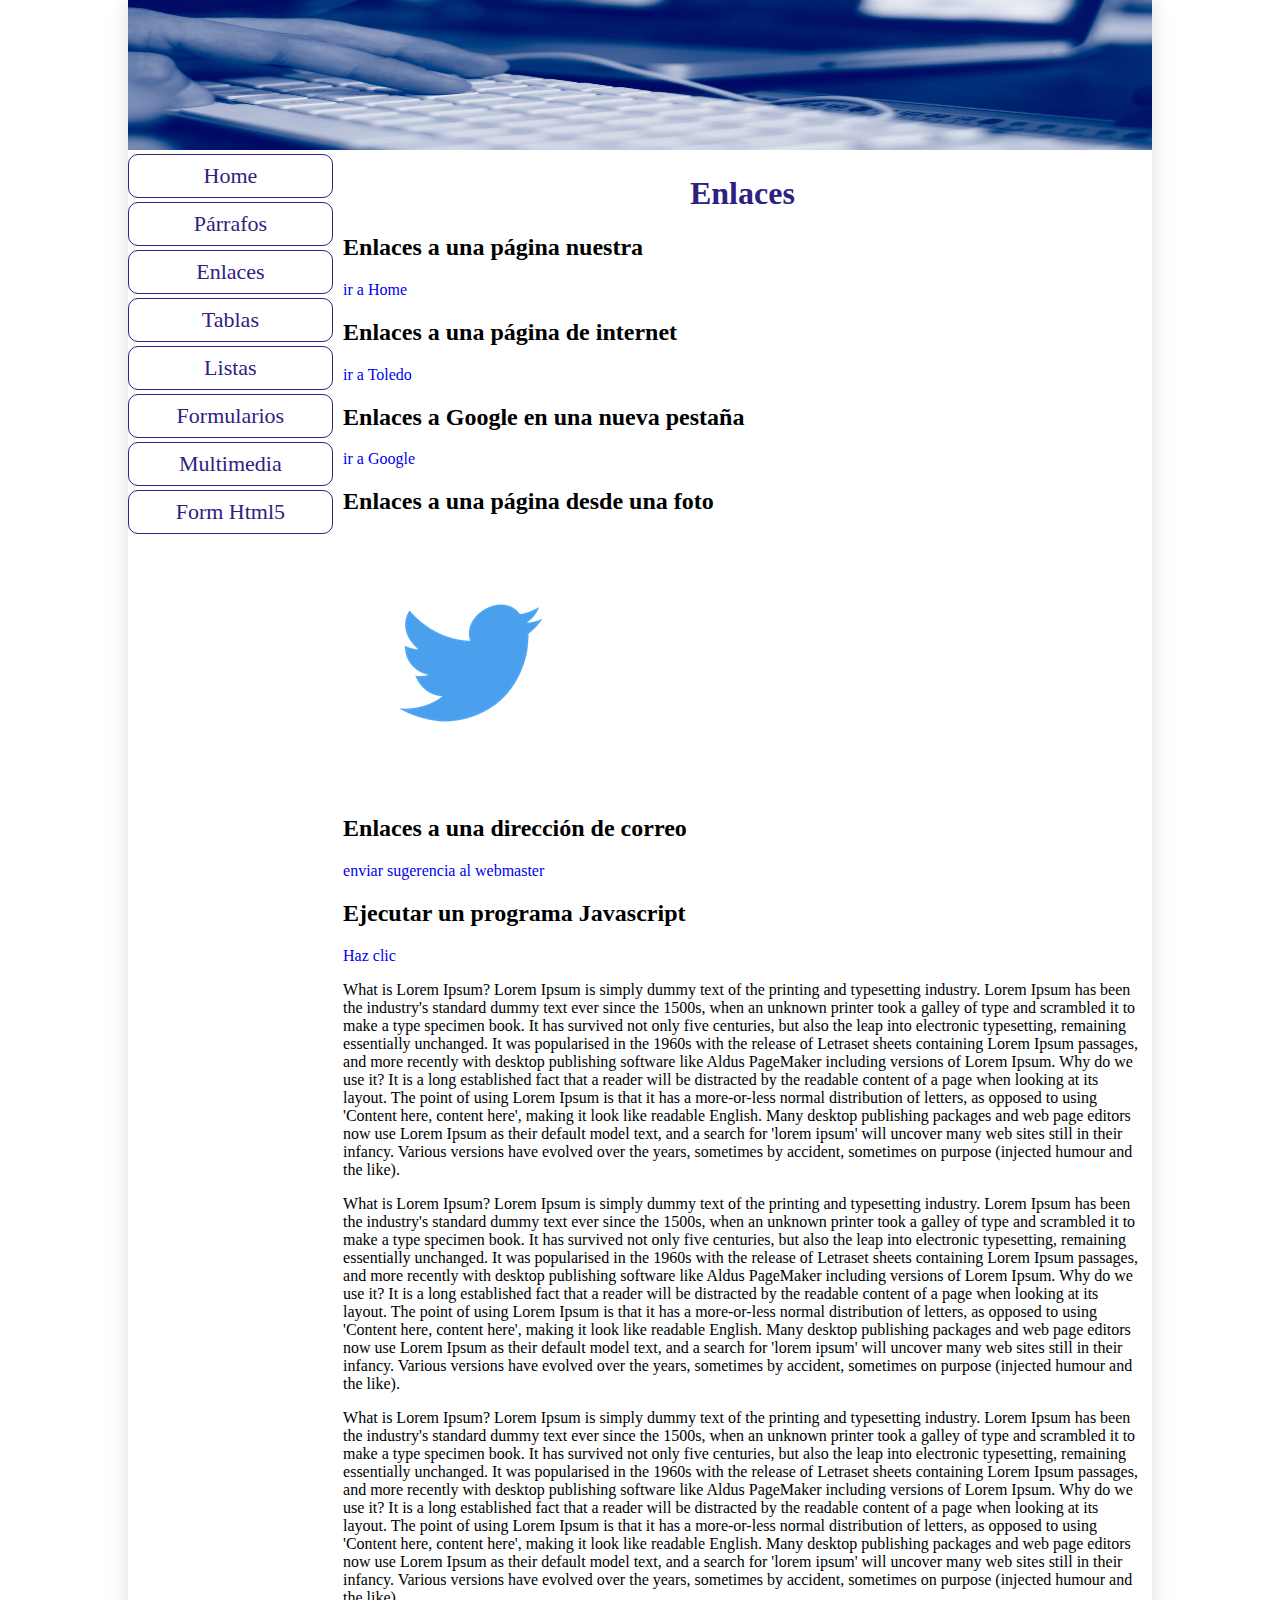
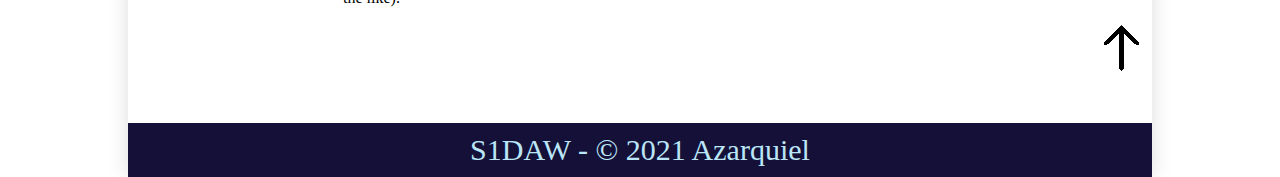
==== enlaces.html @ 28a3d7ba "final" ====
<!DOCTYPE html>
<html lang="en">

<head>
    <meta charset="UTF-8">
    <meta http-equiv="X-UA-Compatible" content="IE=edge">
    <meta name="viewport" content="width=device-width, initial-scale=1.0">
    <link rel="stylesheet" href="css/style.css">
    <title>HTML - CSS</title>
</head>

<body>
    <a name="arriba"></a>
    <div id="container">
        <header>
            <img src="img/computer.jpg" alt="computer">
        </header>
        <div id="principal">
            <nav>
                <ul>
                    <a href="index.html">
                        <li>Home</li>
                    </a>
                    <a href="parrafos.html">
                        <li>Párrafos</li>
                    </a>
                    <a href="enlaces.html">
                        <li>Enlaces</li>
                    </a>
                    <a href="tablas.html">
                        <li>Tablas</li>
                    </a>
                    <a href="listas.html">
                        <li>Listas</li>
                    </a>
                    <a href="formu.html">
                        <li>Formularios</li>
                    </a>
                    <a href="multimedia.html">
                        <li>Multimedia</li>
                    </a>
                    <a href="formhtml5.html">
                        <li>Form Html5</li>
                    </a>
                </ul>
            </nav>
            <div id="contenido">
                <div id="enlaces">
                    <h1 class="titulo">Enlaces</h1>
                    <h2>Enlaces a una página nuestra</h2>
                    <p><a href="index.html">ir a Home</a></p>
                    <h2>Enlaces a una página de internet</h2>
                    <p><a href="https://www.toledo.es/">ir a Toledo</a></p>
                    <h2>Enlaces a Google en una nueva pestaña</h2>
                    <p><a href="https://www.google.es/" target="_blank">ir a Google</a></p>
                    <h2>Enlaces a una página desde una foto</h2>
                    <p><a href="https://www.twitter.com/" target="_blank"><img src="img/logotwitter.png"
                                alt="twitter"></a></p>
                    <h2>Enlaces a una dirección de correo</h2>
                    <p><a href="mailto:webmaster@ies-azarquiel.es">enviar sugerencia al webmaster</a></p>
                    <h2>Ejecutar un programa Javascript</h2>
                    <p><a href="javascript:alert('Hola')">Haz clic</a></p>
                    <p>What is Lorem Ipsum?
                        Lorem Ipsum is simply dummy text of the printing and typesetting industry. Lorem Ipsum has been
                        the industry's standard dummy text ever since the 1500s, when an unknown printer took a galley
                        of type and scrambled it to make a type specimen book. It has survived not only five centuries,
                        but also the leap into electronic typesetting, remaining essentially unchanged. It was
                        popularised in the 1960s with the release of Letraset sheets containing Lorem Ipsum passages,
                        and more recently with desktop publishing software like Aldus PageMaker including versions of
                        Lorem Ipsum.

                        Why do we use it?
                        It is a long established fact that a reader will be distracted by the readable content of a page
                        when looking at its layout. The point of using Lorem Ipsum is that it has a more-or-less normal
                        distribution of letters, as opposed to using 'Content here, content here', making it look like
                        readable English. Many desktop publishing packages and web page editors now use Lorem Ipsum as
                        their default model text, and a search for 'lorem ipsum' will uncover many web sites still in
                        their infancy. Various versions have evolved over the years, sometimes by accident, sometimes on
                        purpose (injected humour and the like).
                    </p>
                    <p>What is Lorem Ipsum?
                        Lorem Ipsum is simply dummy text of the printing and typesetting industry. Lorem Ipsum has been
                        the industry's standard dummy text ever since the 1500s, when an unknown printer took a galley
                        of type and scrambled it to make a type specimen book. It has survived not only five centuries,
                        but also the leap into electronic typesetting, remaining essentially unchanged. It was
                        popularised in the 1960s with the release of Letraset sheets containing Lorem Ipsum passages,
                        and more recently with desktop publishing software like Aldus PageMaker including versions of
                        Lorem Ipsum.

                        Why do we use it?
                        It is a long established fact that a reader will be distracted by the readable content of a page
                        when looking at its layout. The point of using Lorem Ipsum is that it has a more-or-less normal
                        distribution of letters, as opposed to using 'Content here, content here', making it look like
                        readable English. Many desktop publishing packages and web page editors now use Lorem Ipsum as
                        their default model text, and a search for 'lorem ipsum' will uncover many web sites still in
                        their infancy. Various versions have evolved over the years, sometimes by accident, sometimes on
                        purpose (injected humour and the like).
                    </p>
                    <p>What is Lorem Ipsum?
                        Lorem Ipsum is simply dummy text of the printing and typesetting industry. Lorem Ipsum has been
                        the industry's standard dummy text ever since the 1500s, when an unknown printer took a galley
                        of type and scrambled it to make a type specimen book. It has survived not only five centuries,
                        but also the leap into electronic typesetting, remaining essentially unchanged. It was
                        popularised in the 1960s with the release of Letraset sheets containing Lorem Ipsum passages,
                        and more recently with desktop publishing software like Aldus PageMaker including versions of
                        Lorem Ipsum.

                        Why do we use it?
                        It is a long established fact that a reader will be distracted by the readable content of a page
                        when looking at its layout. The point of using Lorem Ipsum is that it has a more-or-less normal
                        distribution of letters, as opposed to using 'Content here, content here', making it look like
                        readable English. Many desktop publishing packages and web page editors now use Lorem Ipsum as
                        their default model text, and a search for 'lorem ipsum' will uncover many web sites still in
                        their infancy. Various versions have evolved over the years, sometimes by accident, sometimes on
                        purpose (injected humour and the like).
                    </p>
                    <p class="text-derecha"><a href="#arriba"><img src="img/flecha_arriba.png" alt="arriba"></a></p>
                </div>
            </div>
            <div class="cb"></div>

        </div>
        <footer>
            S1DAW - &copy; 2021 Azarquiel
        </footer>
    </div>
</body>

</html>
---- css/style.css ----
body {
    margin: 0;
}
#container {
    width: 80%;
    margin: 0 auto;
    box-shadow: 0 0 20px gainsboro;
}

header img {
    width: 100%;
    height: 150px;
}
nav {
    width: 20%;
    float: left;
}
#contenido {
    width: 78%;
    float: right;
    padding: 0 1% 30px 1%;
}
footer {
    background-color: rgb(21, 16, 56);
    color: rgb(187, 230, 247);
    font-size: 30px;
    text-align: center;
    padding: 10px;
}
.cb {
    clear: both;
}
nav ul, nav li {
    padding: 0;
    margin: 0;
}
nav li {
    list-style-type: none;
    text-align: center;
    color: rgb(46, 33, 129);
    font-size: 22px;
    border: solid 1px rgb(46, 33, 129);
    padding: 8px;
    border-radius: 10px;
    margin-bottom: 4px;
}
nav ul li:hover {
    color: rgb(195, 216, 248);
    background-color: rgb(21, 16, 56);
}
a {
    text-decoration: none;
}
.text-azulo {
    color: rgb(46, 33, 129);
}
#home {
    text-align: center;
}
.titulo {
    color: rgb(46, 33, 129);
    text-align: center;
}
.etiqueta{
    color: red;
    font-size: 34px;
}
.text-derecha {
    text-align: right;
}


#tablas {
    text-align: center;
}

#tabla-default table{
    width: 80%;
    margin: 0 auto;
}
#tabla-default th{
    background-color: rgb(46, 33, 129);
    color: cyan;
    font-size: 28px;
}
#tabla-default td{
    background-color: cyan;
    color: rgb(46, 33, 129);
    font-size: 20px;
}


#tabla-celdas-combinadas table{
    width: 80%;
    margin: 0 auto;
}
#tabla-celdas-combinadas th{
    background-color: #20a336;
    color: yellow;
    font-size: 28px;
}
#tabla-celdas-combinadas td{
    background-color: yellow;
    color: #20a336;
    font-size: 20px;
}


#tabla-parimpar table{
    width: 80%;
    margin: 0 auto;
}
#tabla-parimpar th{
    background-color: #440744;
    color: #b3c969;
    font-size: 28px;
}
#tabla-parimpar tr:nth-child(odd) {
    background-color: #f8f8d4;
    font-size: 20px;
}
#tabla-parimpar tr:nth-child(even) {
    background-color: #f8dcf8;
    color: #7a3e51;
    font-size: 20px;
}

#tabla-horario table{
    width: 80%;
    margin: 0 auto;
}
#tabla-horario table, #tabla-horario td, #tabla-horario th{
    border: solid 1px grey;
    font-family: Arial, Helvetica, sans-serif;
}
#tabla-horario th{
    color: #3a7b77;
}
#curso {
    font-size: x-large;
    font-style: italic;
}
#dias {
    font-weight: normal;
}
.FOL {
    background-color:#ffd231;
}
.ENDE {
    background-color:#8080c0;
}
.BDD {
    background-color:#81ff81;
}
.ING {
    background-color:#eff0c8;
}
.LMSG {
    background-color:#fe8081;
}
.SISI {
    background-color:#c9a0c8;
}
.PROG {
    background-color:#96dc96;
}


#custom_desordenada li {
    list-style-type: square;
}
#custom_desordenada li li{
    list-style-type: disc;
}
#custom_desordenada li li li{
    list-style-type: circle;
}

#custom_ordenada li {
    list-style-type: lower-alpha;
}
#custom_ordenada li li{
    list-style-image: url(../img/corazon16.png);
}
#custom_ordenada li li li{
    list-style-type: upper-roman;
    list-style-image: none;
}
#listas dt {
    color: blue;
    font-weight: bold;
}

#formulario_inicial fieldset{
    width: 40%;
}

#formulario_grande fieldset{
    width: 60%;
}


#multimedia {
    text-align: center;
}
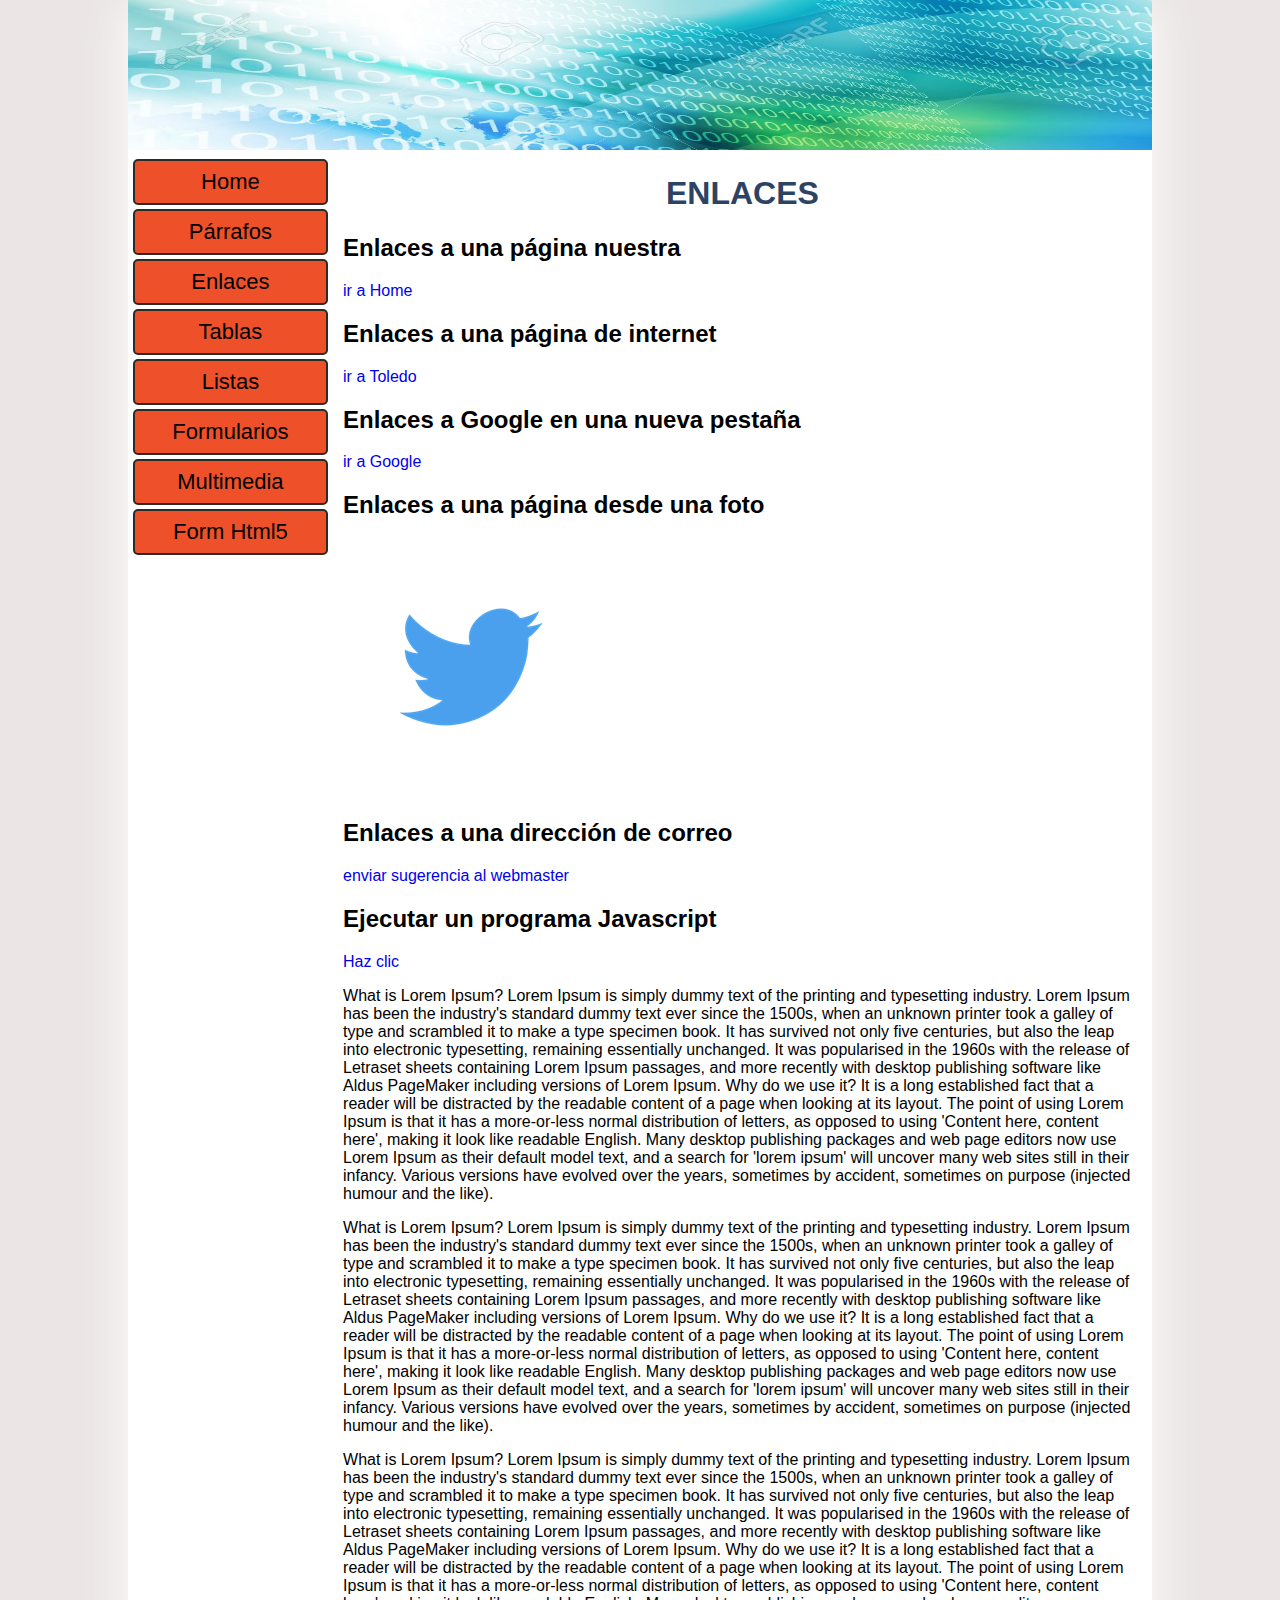
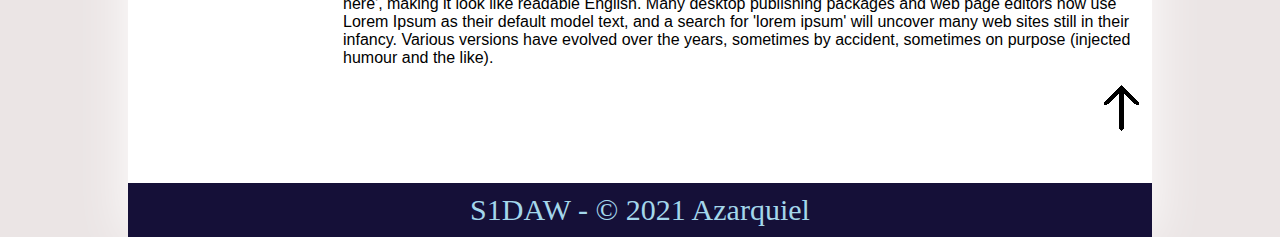
==== commit c562fc7b: "personalizada1" ====
--- a/enlaces.html
+++ b/enlaces.html
@@ -13,7 +13,7 @@
     <a name="arriba"></a>
     <div id="container">
         <header>
-            <img src="img/computer.jpg" alt="computer">
+            <img src="img/cabecera.jpg" alt="computer">
         </header>
         <div id="principal">
             <nav>
--- a/css/style.css
+++ b/css/style.css
@@ -1,10 +1,12 @@
 body {
     margin: 0;
+    background-color: rgb(235, 229, 229);
 }
 #container {
     width: 80%;
     margin: 0 auto;
-    box-shadow: 0 0 20px gainsboro;
+    box-shadow: 0 0 50px rgb(255, 255, 255);
+    background-color: white;
 }
 
 header img {
@@ -14,15 +16,17 @@
 nav {
     width: 20%;
     float: left;
+    font-family: Arial, Helvetica, sans-serif;
 }
 #contenido {
     width: 78%;
     float: right;
     padding: 0 1% 30px 1%;
+    font-family: 'Segoe UI', Tahoma, Geneva, Verdana, sans-serif;
 }
 footer {
     background-color: rgb(21, 16, 56);
-    color: rgb(187, 230, 247);
+    color: rgb(164, 215, 235);
     font-size: 30px;
     text-align: center;
     padding: 10px;
@@ -31,22 +35,23 @@
     clear: both;
 }
 nav ul, nav li {
-    padding: 0;
+    padding: 5px;
     margin: 0;
 }
 nav li {
     list-style-type: none;
     text-align: center;
-    color: rgb(46, 33, 129);
+    color: black;
     font-size: 22px;
-    border: solid 1px rgb(46, 33, 129);
+    background-color: rgb(238, 81, 41);
+    border: solid 2px rgb(44, 44, 38);
     padding: 8px;
-    border-radius: 10px;
+    border-radius: 5px;
     margin-bottom: 4px;
 }
 nav ul li:hover {
-    color: rgb(195, 216, 248);
-    background-color: rgb(21, 16, 56);
+    color: black;
+    background-color: rgb(32, 179, 179);
 }
 a {
     text-decoration: none;
@@ -58,8 +63,10 @@
     text-align: center;
 }
 .titulo {
-    color: rgb(46, 33, 129);
-    text-align: center;
+    color: rgb(44, 67, 100);
+    text-align: center;
+    text-transform: uppercase;
+    font-family: Impact, Haettenschweiler, 'Arial Narrow Bold', sans-serif;
 }
 .etiqueta{
     color: red;
